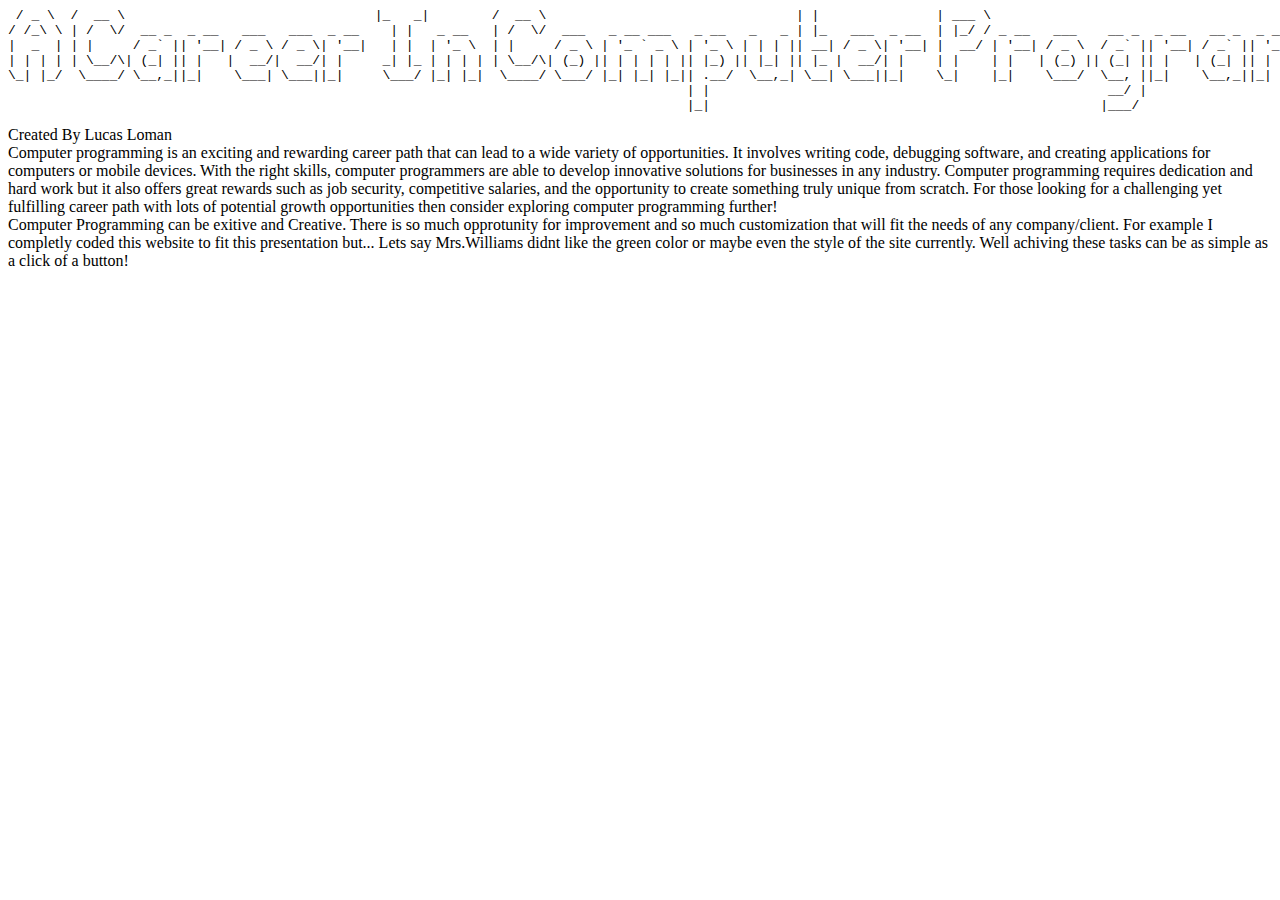
==== index.html @ 556fc1b9 "Create index.html" ====
<head>
</head>

<body>
  <div class=topLine>
    <pre class=title>
 / _ \  /  __ \                                |_   _|        /  __ \                                | |               | ___ \                                                       (_)              
/ /_\ \ | /  \/  __ _  _ __   ___   ___  _ __    | |   _ __   | /  \/  ___   _ __ ___   _ __   _   _ | |_   ___  _ __  | |_/ / _ __   ___    __ _  _ __   __ _  _ __ ___   _ __ ___   _  _ __    __ _ 
|  _  | | |     / _` || '__| / _ \ / _ \| '__|   | |  | '_ \  | |     / _ \ | '_ ` _ \ | '_ \ | | | || __| / _ \| '__| |  __/ | '__| / _ \  / _` || '__| / _` || '_ ` _ \ | '_ ` _ \ | || '_ \  / _` |
| | | | | \__/\| (_| || |   |  __/|  __/| |     _| |_ | | | | | \__/\| (_) || | | | | || |_) || |_| || |_ |  __/| |    | |    | |   | (_) || (_| || |   | (_| || | | | | || | | | | || || | | || (_| |
\_| |_/  \____/ \__,_||_|    \___| \___||_|     \___/ |_| |_|  \____/ \___/ |_| |_| |_|| .__/  \__,_| \__| \___||_|    \_|    |_|    \___/  \__, ||_|    \__,_||_| |_| |_||_| |_| |_||_||_| |_| \__, |
                                                                                       | |                                                   __/ |                                               __/ |
                                                                                       |_|                                                  |___/                                               |___/ 
</pre>
    </div>
    <div class=creditLine>Created By Lucas Loman </div>
    <div class=Paragraph>Computer programming is an exciting and rewarding career path that can lead to a wide variety of opportunities. It involves writing code, debugging software, and creating applications for computers or mobile devices. With the right skills, computer programmers are able to develop innovative solutions for businesses in any industry. Computer programming requires dedication and hard work but it also offers great rewards such as job security, competitive salaries, and the opportunity to create something truly unique from scratch. For those looking for a challenging yet fulfilling career path with lots of potential growth opportunities then consider exploring computer programming further!</div>
    <div class=Paragraph>Computer Programming can be exitive and Creative. There is so much opprotunity for improvement and so much customization that will fit the needs of any company/client. For example I completly coded this website to fit this presentation but... Lets say Mrs.Williams didnt like the green color or maybe even the style of the site currently. Well achiving these tasks can be as simple as a click of a button!</div>
</body>
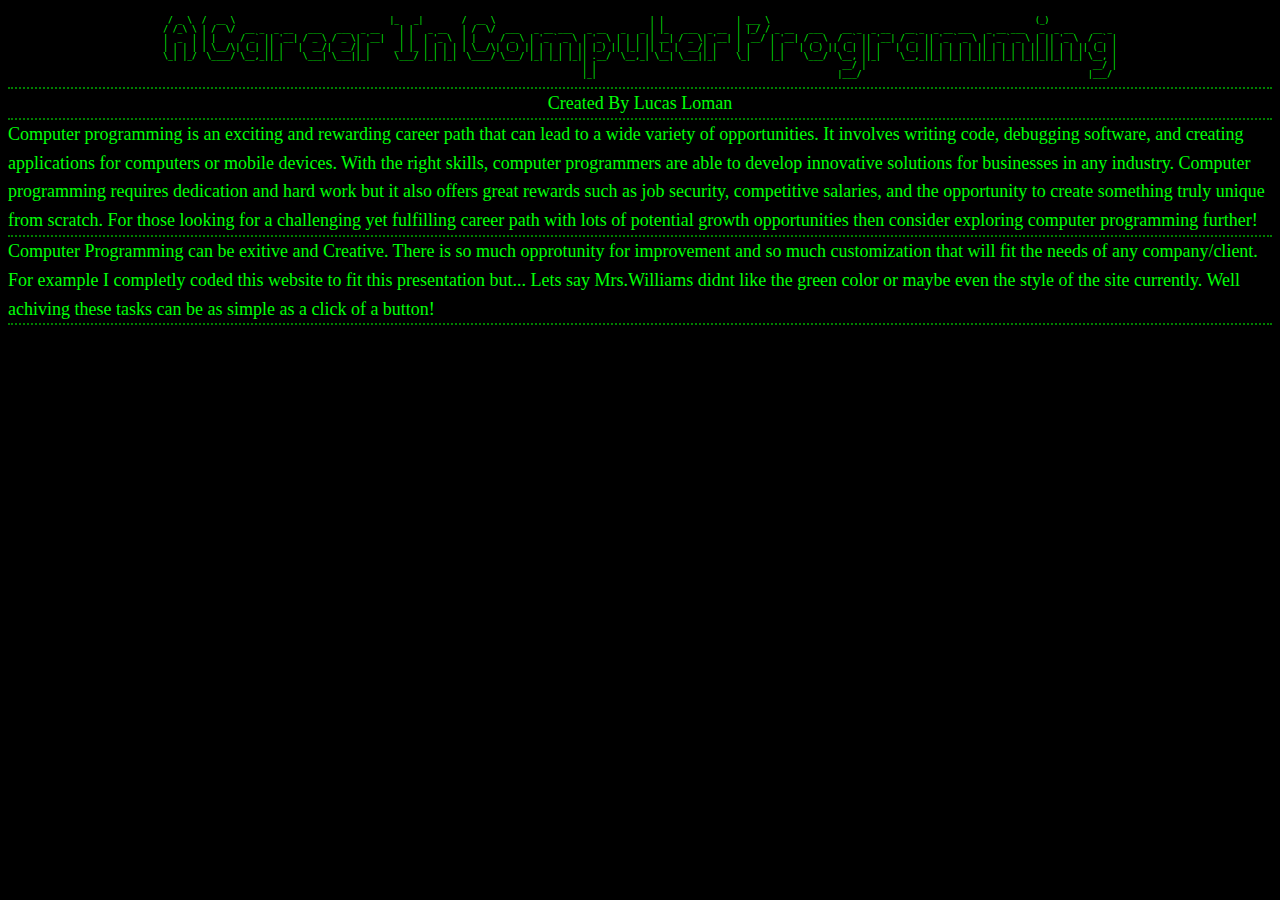
==== commit f7a88287: "Update index.html" ====
--- a/index.html
+++ b/index.html
@@ -1,4 +1,5 @@
 <head>
+  <link rel="stylesheet" href="style.css">
 </head>
 
 <body>
--- a/style.css
+++ b/style.css
@@ -0,0 +1,72 @@
+body {
+  background-color: black;
+}
+
+.title {
+  font-size: 8px;
+  color: #00ff08;
+
+}
+
+.topLine {
+  display: flex;
+  justify-content: center;
+  border: 2px solid green;
+  border-bottom-style: dotted;
+  border-left-style: none;
+  border-right-style: none;
+  border-top-style: none;
+}
+
+.creditLine {
+  line-height: 1.6;
+  display: flex;
+  justify-content: center;
+  border: 2px solid green;
+  border-bottom-style: dotted;
+  border-left-style: none;
+  border-right-style: none;
+  border-top-style: none;
+  font-size: 18px;
+  color: #00ff08;
+}
+
+.Paragraph {
+  line-height: 1.6;
+  display: flex;
+  justify-content: center;
+  border: 2px solid green;
+  border-bottom-style: dotted;
+  border-left-style: none;
+  border-right-style: none;
+  border-top-style: none;
+  font-size: 18px;
+  color: #00ff08;
+}
+
+@media only screen and (max-width: 1000px) {
+  .title {
+    font-size: 5px;
+  }
+  
+  .creditLine {
+    font-size: 15px;
+  }
+  
+  .Paragraph{
+    font-size: 15px;
+  }
+}
+
+@media only screen and (max-width: 600px) {
+  .title {
+    font-size: 3px;
+  }
+  .creditLine {
+    font-size: 10px;
+  }
+  
+  .Paragraph {
+    font-size: 10px;
+  }
+}
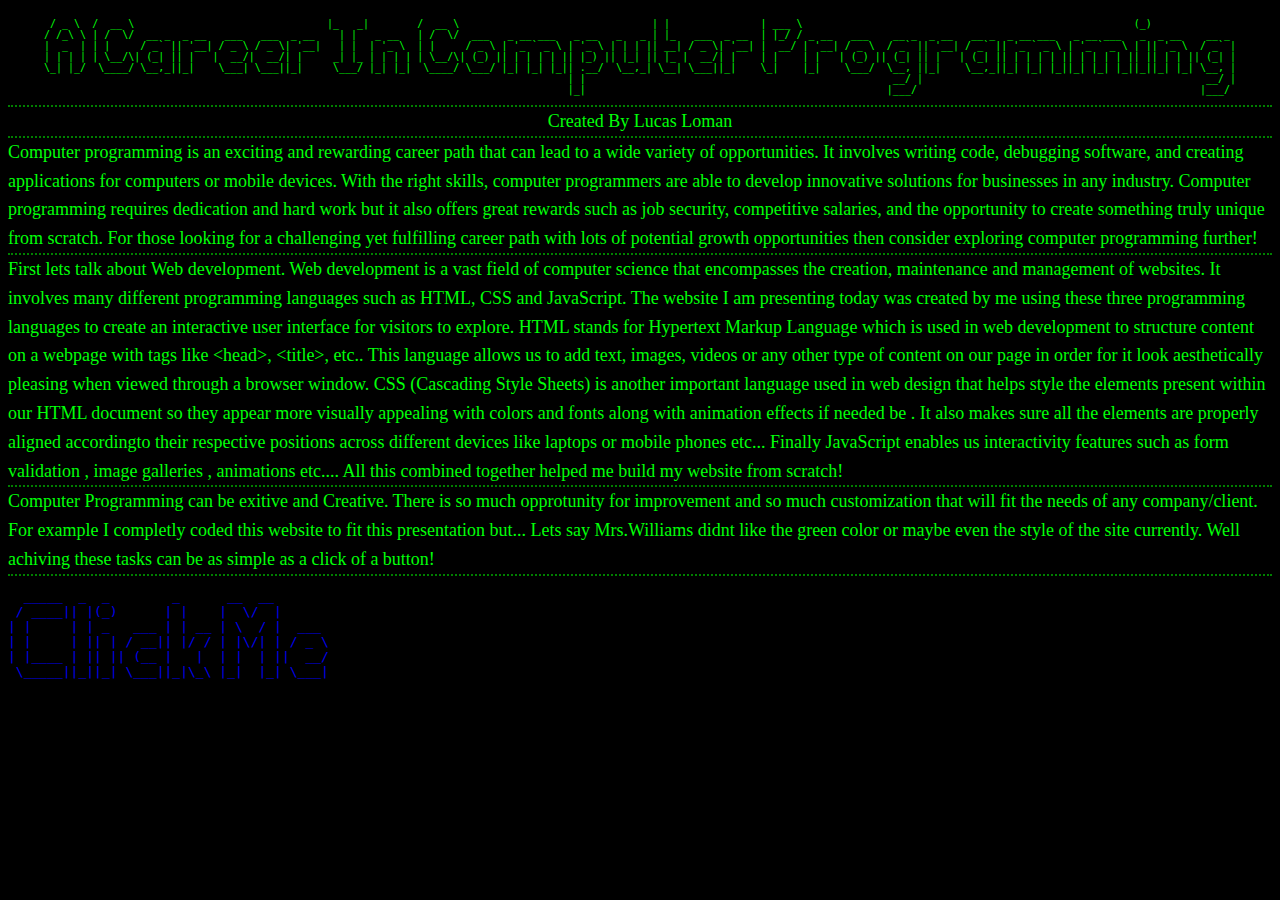
==== commit 95b6ba89: "Update index.html" ====
--- a/index.html
+++ b/index.html
@@ -1,5 +1,5 @@
 <head>
-  <link rel="stylesheet" href="style.css">
+  <link rel="stylesheet" href="https://acareerincomputerprogramming.github.io/style.css">
 </head>
 
 <body>
@@ -13,8 +13,21 @@
                                                                                        | |                                                   __/ |                                               __/ |
                                                                                        |_|                                                  |___/                                               |___/ 
 </pre>
-    </div>
-    <div class=creditLine>Created By Lucas Loman </div>
-    <div class=Paragraph>Computer programming is an exciting and rewarding career path that can lead to a wide variety of opportunities. It involves writing code, debugging software, and creating applications for computers or mobile devices. With the right skills, computer programmers are able to develop innovative solutions for businesses in any industry. Computer programming requires dedication and hard work but it also offers great rewards such as job security, competitive salaries, and the opportunity to create something truly unique from scratch. For those looking for a challenging yet fulfilling career path with lots of potential growth opportunities then consider exploring computer programming further!</div>
-    <div class=Paragraph>Computer Programming can be exitive and Creative. There is so much opprotunity for improvement and so much customization that will fit the needs of any company/client. For example I completly coded this website to fit this presentation but... Lets say Mrs.Williams didnt like the green color or maybe even the style of the site currently. Well achiving these tasks can be as simple as a click of a button!</div>
+  </div>
+  <div class=creditLine>Created By Lucas Loman </div>
+  <div class=Paragraph>Computer programming is an exciting and rewarding career path that can lead to a wide variety of opportunities. It involves writing code, debugging software, and creating applications for computers or mobile devices. With the right skills, computer programmers are able to develop innovative solutions for businesses in any industry. Computer programming requires dedication and hard work but it also offers great rewards such as job security, competitive salaries, and the opportunity to create something truly unique from scratch. For those looking for a challenging yet fulfilling career path with lots of potential growth opportunities then consider exploring computer programming further!</div>
+  <div class=Paragraph>First lets talk about Web development. Web development is a vast field of computer science that encompasses the creation, maintenance and management of websites. It involves many different programming languages such as HTML, CSS and JavaScript. The website I am presenting today was created by me using these three programming languages to create an interactive user interface for visitors to explore. HTML stands for Hypertext Markup Language which is used in web development to structure content on a webpage with tags like &#60;head&#62;, &#60;title&#62;, etc.. This language allows us to add text, images, videos or any other type of content on our page in order for it look aesthetically pleasing when viewed through a browser window. CSS (Cascading Style Sheets) is another important language used in web design that helps style the elements present within our HTML document so they appear more visually appealing with colors and fonts along with animation effects if needed be . It also makes sure all the elements are properly aligned accordingto their respective positions across different devices like laptops or mobile phones etc... Finally JavaScript enables us interactivity features such as form validation , image galleries , animations etc.... All this combined together helped me build my website from scratch!</div>
+  <div class=Paragraph>Computer Programming can be exitive and Creative. There is so much opprotunity for improvement and so much customization that will fit the needs of any company/client. For example I completly coded this website to fit this presentation but... Lets say Mrs.Williams didnt like the green color or maybe even the style of the site currently. Well achiving these tasks can be as simple as a click of a button!</div>
+  <div id=clickMe class=clickLine>
+  <a style="text-decoration:none;" href=#test>
+    <pre class=clickMe>  _____  _  _        _      __  __       
+ / ____|| |(_)      | |    |  \/  |      
+| |     | | _   ___ | | __ | \  / |  ___ 
+| |     | || | / __|| |/ / | |\/| | / _ \
+| |____ | || || (__ |   |  | |  | ||  __/
+ \_____||_||_| \___||_|\_\ |_|  |_| \___|
+                                         
+    </pre>
+    </a>
+  </div>
 </body>
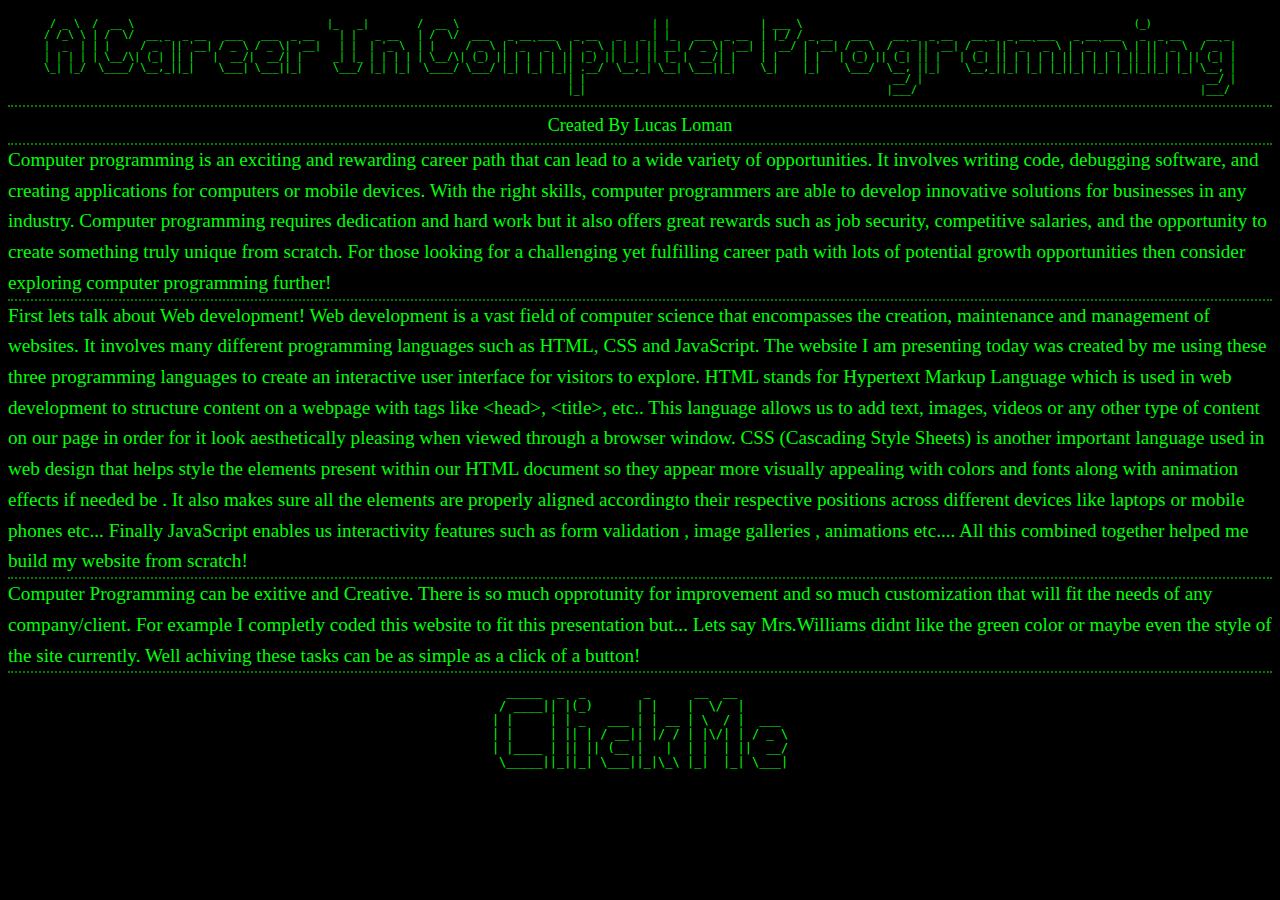
==== commit 68ba7870: "Update index.html" ====
--- a/index.html
+++ b/index.html
@@ -16,7 +16,7 @@
   </div>
   <div class=creditLine>Created By Lucas Loman </div>
   <div class=Paragraph>Computer programming is an exciting and rewarding career path that can lead to a wide variety of opportunities. It involves writing code, debugging software, and creating applications for computers or mobile devices. With the right skills, computer programmers are able to develop innovative solutions for businesses in any industry. Computer programming requires dedication and hard work but it also offers great rewards such as job security, competitive salaries, and the opportunity to create something truly unique from scratch. For those looking for a challenging yet fulfilling career path with lots of potential growth opportunities then consider exploring computer programming further!</div>
-  <div class=Paragraph>First lets talk about Web development. Web development is a vast field of computer science that encompasses the creation, maintenance and management of websites. It involves many different programming languages such as HTML, CSS and JavaScript. The website I am presenting today was created by me using these three programming languages to create an interactive user interface for visitors to explore. HTML stands for Hypertext Markup Language which is used in web development to structure content on a webpage with tags like &#60;head&#62;, &#60;title&#62;, etc.. This language allows us to add text, images, videos or any other type of content on our page in order for it look aesthetically pleasing when viewed through a browser window. CSS (Cascading Style Sheets) is another important language used in web design that helps style the elements present within our HTML document so they appear more visually appealing with colors and fonts along with animation effects if needed be . It also makes sure all the elements are properly aligned accordingto their respective positions across different devices like laptops or mobile phones etc... Finally JavaScript enables us interactivity features such as form validation , image galleries , animations etc.... All this combined together helped me build my website from scratch!</div>
+  <div class=Paragraph>First lets talk about Web development! Web development is a vast field of computer science that encompasses the creation, maintenance and management of websites. It involves many different programming languages such as HTML, CSS and JavaScript. The website I am presenting today was created by me using these three programming languages to create an interactive user interface for visitors to explore. HTML stands for Hypertext Markup Language which is used in web development to structure content on a webpage with tags like &#60;head&#62;, &#60;title&#62;, etc.. This language allows us to add text, images, videos or any other type of content on our page in order for it look aesthetically pleasing when viewed through a browser window. CSS (Cascading Style Sheets) is another important language used in web design that helps style the elements present within our HTML document so they appear more visually appealing with colors and fonts along with animation effects if needed be . It also makes sure all the elements are properly aligned accordingto their respective positions across different devices like laptops or mobile phones etc... Finally JavaScript enables us interactivity features such as form validation , image galleries , animations etc.... All this combined together helped me build my website from scratch!</div>
   <div class=Paragraph>Computer Programming can be exitive and Creative. There is so much opprotunity for improvement and so much customization that will fit the needs of any company/client. For example I completly coded this website to fit this presentation but... Lets say Mrs.Williams didnt like the green color or maybe even the style of the site currently. Well achiving these tasks can be as simple as a click of a button!</div>
   <div id=clickMe class=clickLine>
   <a style="text-decoration:none;" href=#test>
